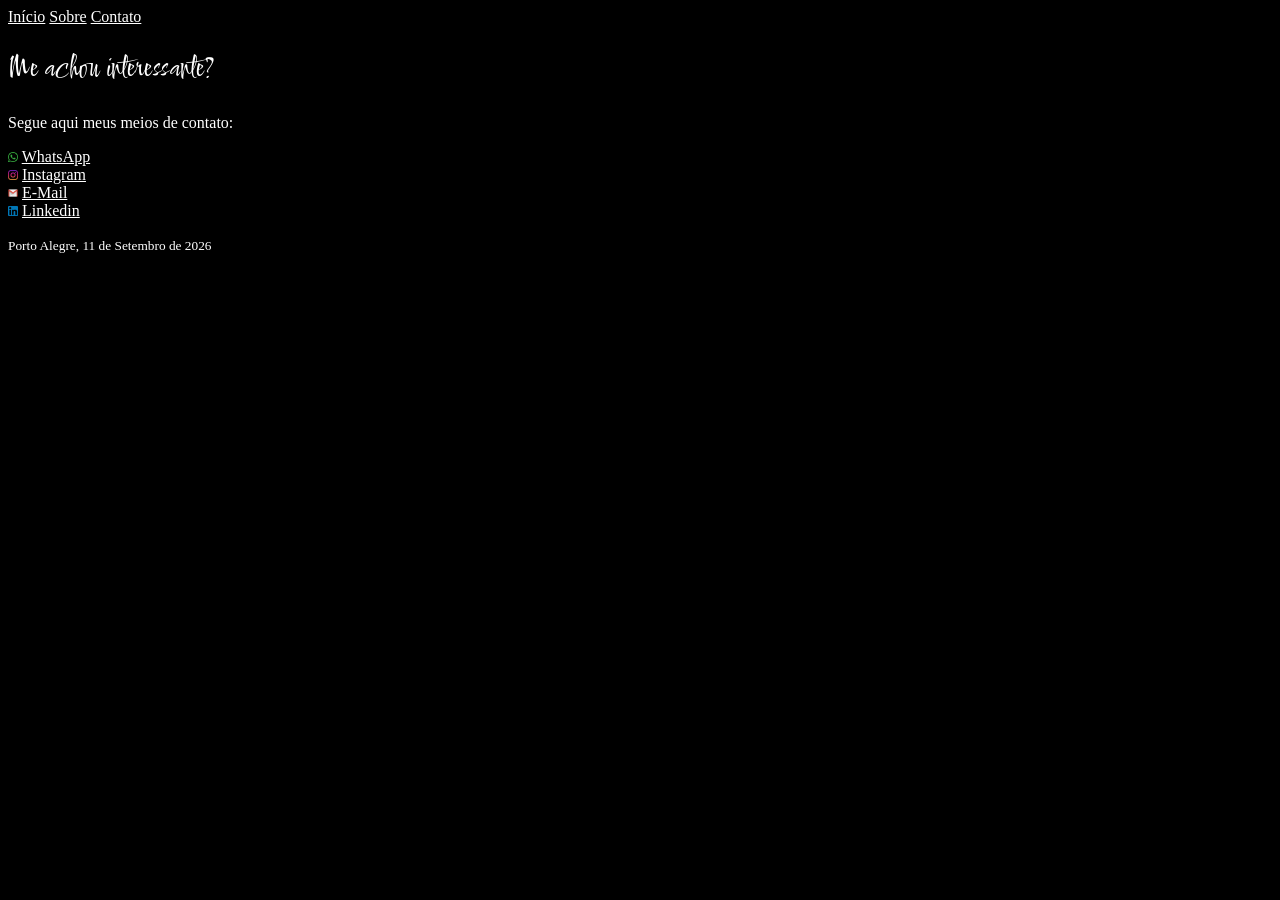
==== Contato.html @ 08f1afb5 "Add files via upload" ====
<!DOCTYPE html>
<html lang="pt-br">
<head>
    <meta charset="UTF-8">
    <meta name="viewport" content="width=device-width, initial-scale=1.0">
    <title>Contatos Sandra Paixão</title>
    <link rel="stylesheet" href="contato.css">
</head>
<body>
    <header>
       <nav>
        <a href="./index.html">Início</a>
        <a href="./nav.html">Sobre</a>
        <a href="./Contato.html">Contato</a>
       </nav>
    </header>
    <h1>Me achou interessante?</h1>
    <p>Segue aqui meus meios de contato:</p>

    <img src="./whatsapp.png" alt="preto" width="10">
    <a href="Https://wa.me/5551999293882">WhatsApp</a>
    <br>
    <img src="./instagram.png" alt="b" width="10">
    <a href="https://www.instagram.com/s.paixao_7">Instagram</a>
    <br>
    <img src="./gmail.png" alt="c" width="10">
    <a href="https://mail.google.com/mail/u/0/?tab=rm&ogbl#inbox">E-Mail</a>
    <br>
    <img src="./linkedin.png" alt="d" width="10">
    <a href="https://www.linkedin.com/in/sandra-paix%C3%A3o/">Linkedin</a>

    <footer>
        <p><small>Porto Alegre, 11 de Setembro de 2026</small></p>
    </footer>
</body>
</html>
---- contato.css ----
@import url('https://fonts.googleapis.com/css2?family=Comforter&display=swap');


body {
    background-color: black;
}

h1{
    color: white;
    font-family: "Comforter", cursive;
    font-weight: 1;
}

a {
    color: white;
}

p {
    color: white;
}

smaal {
    color: white;
}
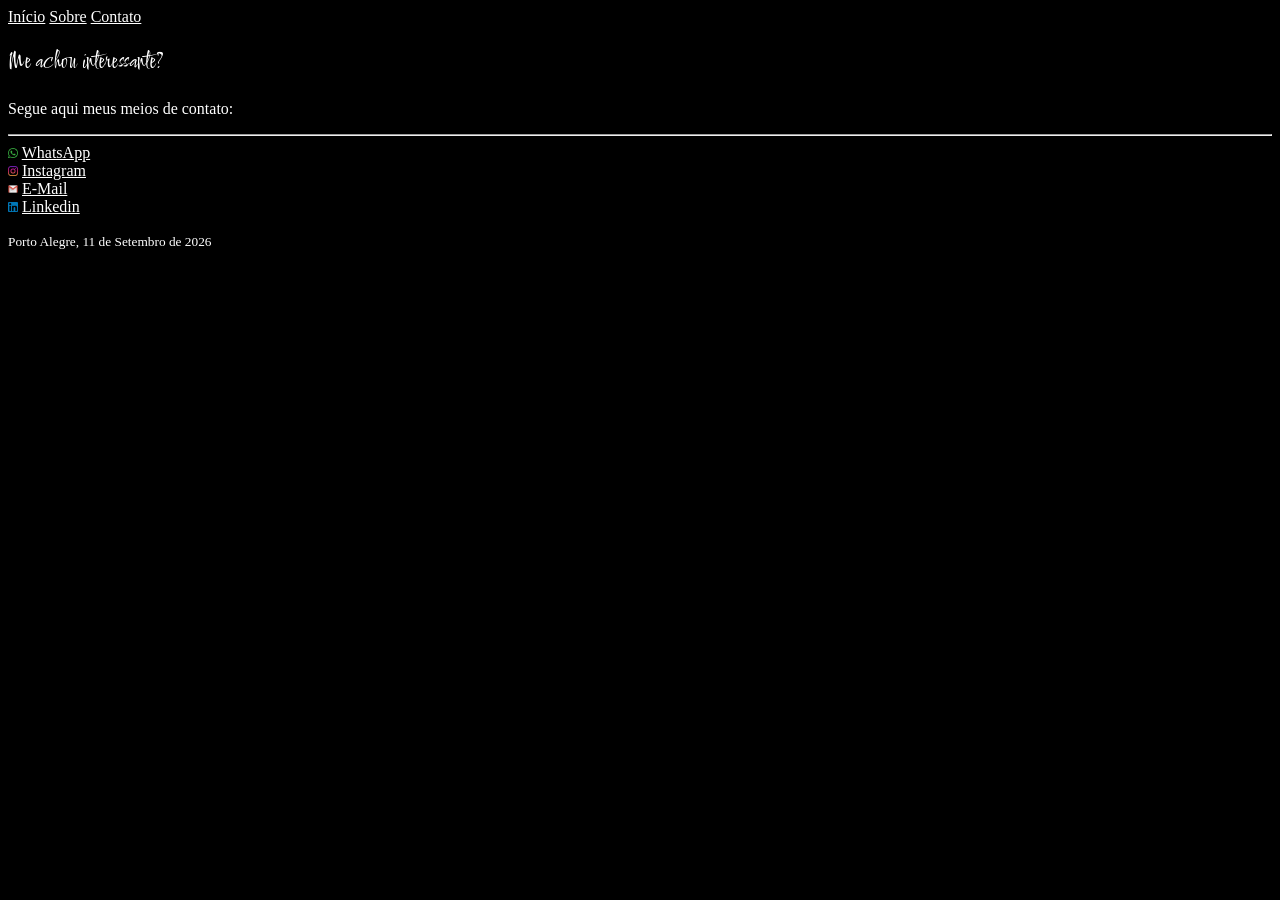
==== commit 053f7984: "Refactor Contato.html to include section for contacts Added a section tag to organize contact inform" ====
--- a/Contato.html
+++ b/Contato.html
@@ -14,9 +14,12 @@
         <a href="./Contato.html">Contato</a>
        </nav>
     </header>
+
+    <section>
     <h1>Me achou interessante?</h1>
     <p>Segue aqui meus meios de contato:</p>
 
+      <hr>  
     <img src="./whatsapp.png" alt="preto" width="10">
     <a href="Https://wa.me/5551999293882">WhatsApp</a>
     <br>
@@ -28,9 +31,10 @@
     <br>
     <img src="./linkedin.png" alt="d" width="10">
     <a href="https://www.linkedin.com/in/sandra-paix%C3%A3o/">Linkedin</a>
+        </section>
 
     <footer>
         <p><small>Porto Alegre, 11 de Setembro de 2026</small></p>
     </footer>
 </body>
-</html>+</html>
